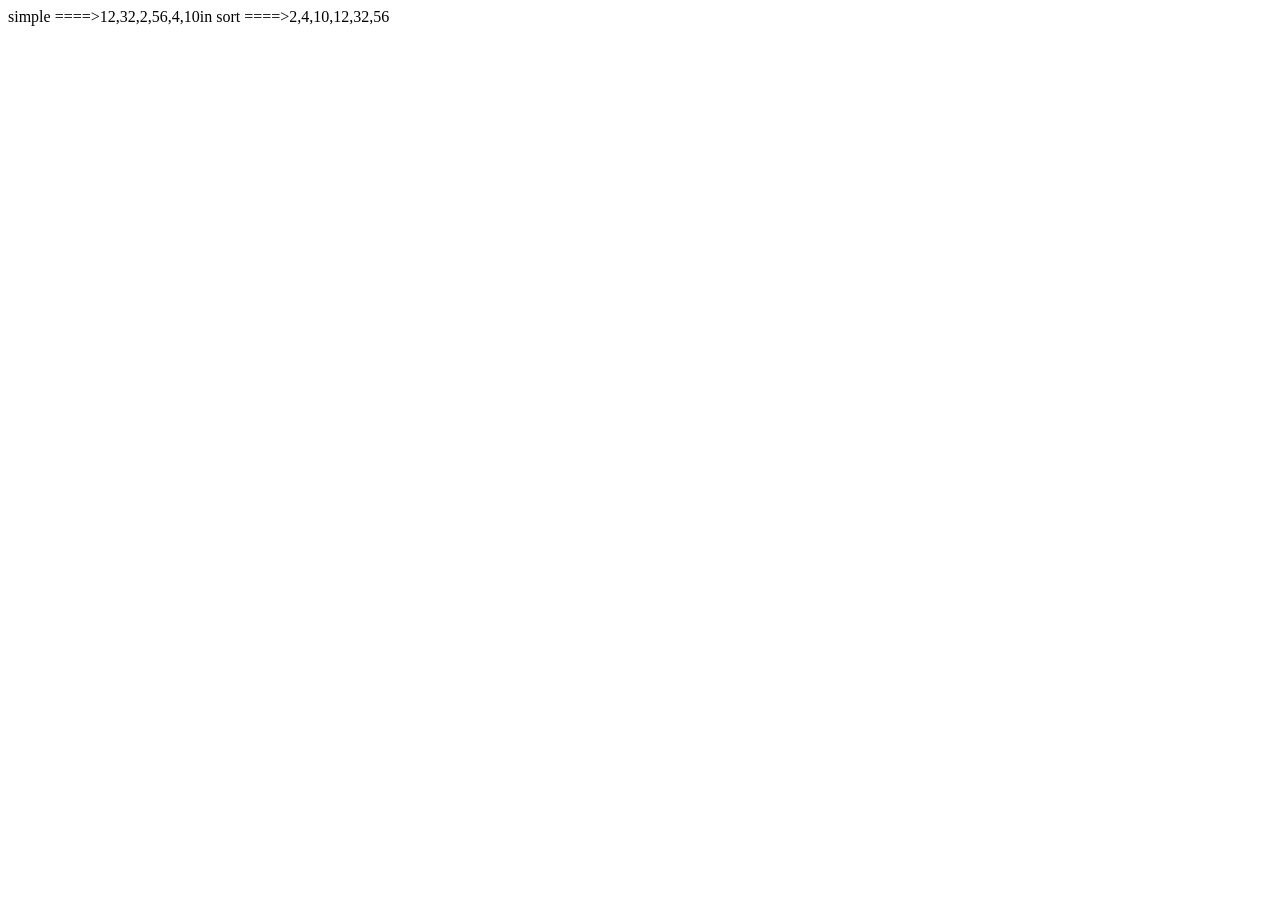
==== sorting/index.html @ a469a0db "some code" ====
<!DOCTYPE html>
<html lang="en">
<head>
    <meta charset="UTF-8">
    <meta http-equiv="X-UA-Compatible" content="IE=edge">
    <meta name="viewport" content="width=device-width, initial-scale=1.0">
    <title>Document</title>
</head>
<body>
    
    <script>

     var num = [12,32,2,56,4,10];
document.write(" simple ====>" + num);

num.sort(function(a, b){return a - b})
document.write("in sort  ====>" + num);

var a = 10;
var b = 20;

let temp;
temp = a;
a = b;
b = temp;

console.log("==>" +a);
console.log("==>" +b);

    </script>
</body>
</html>
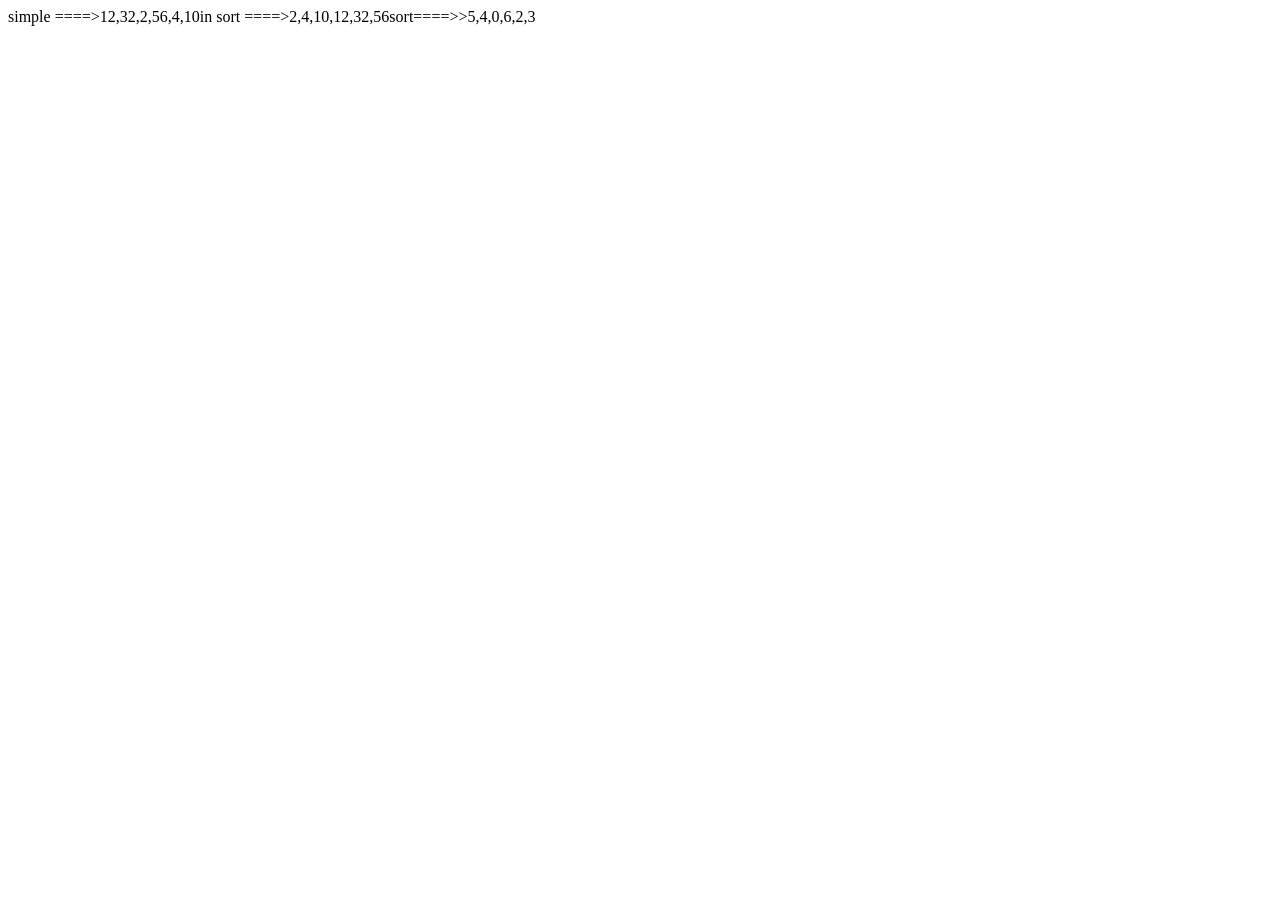
==== commit 56221093: "function assignment add" ====
--- a/sorting/index.html
+++ b/sorting/index.html
@@ -15,7 +15,7 @@
 
 num.sort(function(a, b){return a - b})
 document.write("in sort  ====>" + num);
-
+// new work
 var a = 10;
 var b = 20;
 
@@ -27,6 +27,59 @@
 console.log("==>" +a);
 console.log("==>" +b);
 
+
+// example
+   var num = 123456789
+   console.log(num);
+   var split = num.toString().split(".")
+   var join = split[0].replace(/\B(?=(\d{3})+(?!\d))/g, ",")
+   console.log(split);
+   console.log(join);
+//    join.join(".")
+   console.log("final result " + join);
+
+
+
+const numb=213231221;
+
+function separator(numb) {
+    var str = numb.toString().split(".");
+    console.log(str)
+    str[0] = str[0].replace(/\B(?=(\d{3})+(?!\d))/g, ",");
+    return str.join(".");
+}
+
+console.log(separator(numb))
+
+
+
+var arr = [5,4,0,6,4,5,6,2,3,] 
+
+var avg = 0;
+var avg2 = 0;
+ for (var i = 0; i < arr.length; i++){
+     avg += arr[i]
+    }
+    avg2 = avg / arr.length
+    console.log(avg);
+    console.log(avg2);
+
+function Sort(){
+    var arr2 = [];
+    var sort = arr.filter((data,i)=> data != i)
+  for(var i = 0; i < arr.length; i++){
+      for(var j = 0; j < arr.length; j++){
+    console.log(arr[i],arr[j]);
+    arr2 = arr[i] != arr[j]
+      }
+    }
+    
+    console.log('==>', arr2);
+  return sort
+}
+// Sort()
+ document.write('sort====>>',Sort()) 
+
     </script>
 </body>
 </html>
